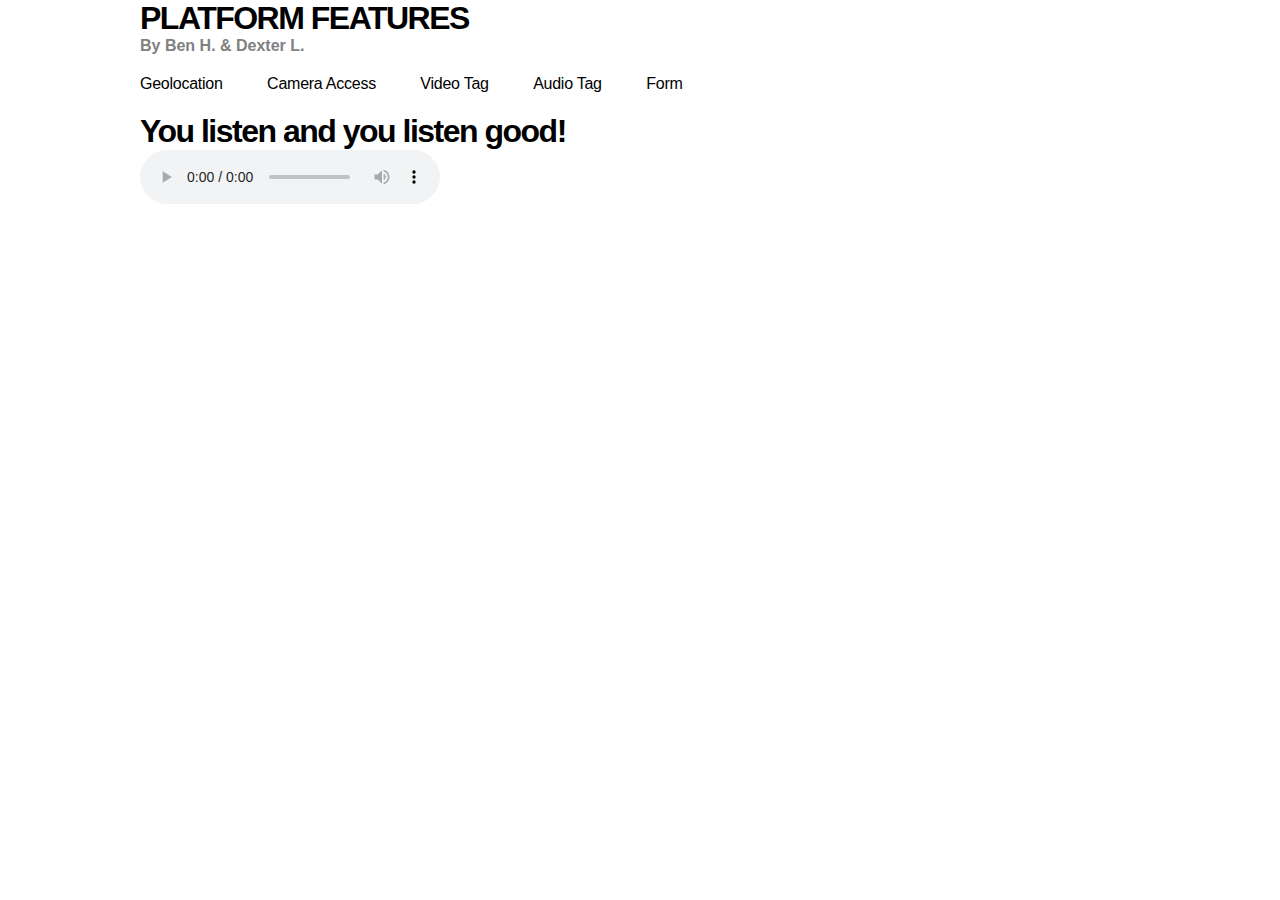
==== ben-dexter/audio.html @ 8f6f8724 "building the pages up a little more" ====
<!DOCTYPE html>

<html>
    <head>
        <meta charset="utf-8">
        <meta http-equiv="X-UA-Compatible" content="IE=edge">
        <title>Nativ Audio | PLATFORM FEATURES</title>

        <link rel="stylesheet" href="style.css">
    </head>
    <body>
        <main>
            <header>
                <h1>PLATFORM FEATURES</h1>
                <h2>By Ben H. & Dexter L.</h2>
                <nav>
                    <a href="geo.html" alt="geolocation">Geolocation</a>
                    <a href="camera.html" alt="Camera Access">Camera Access</a>
                    <a href="#" alt="video Tag">Video Tag</a>
                    <a href="#" alt="Audio Tag">Audio Tag</a>
                    <a href="#" alt="Form">Form</a>
                </nav>
            </header>
             <article>
                <h1>You listen and you listen good!</h1>
                <audio src="song.mp3" autoplay controls loop preload="auto"></audio>
            </article>
        </main>
        <script src="//ajax.googleapis.com/ajax/libs/jquery/1.10.2/jquery.min.js"></script>
        <script>window.jQuery || document.write('<script src="js/vendor/jquery-1.10.2.min.js"><\/script>')</script>
    </body>
</html>
---- ben-dexter/style.css ----
body, * {
	margin: 0;
	padding: 0;
}

body {
	font-family: helvetica
}

main {
	width: 1000px;
	margin: auto;
}

nav {
	margin-bottom: 20px;
}

p {
	margin-bottom: 20px;
}

h1 {
	letter-spacing: -1.50px;
}

h2 {
	color: grey;
	font-size: 16px;
	margin-bottom: 20px;
}

a {
	text-decoration: none;
	color: #000000;
}

nav a {
	margin-right: 40px;
	letter-spacing: -0.25px;
}

a:hover,
a:focus {
	text-decoration: underline;
}
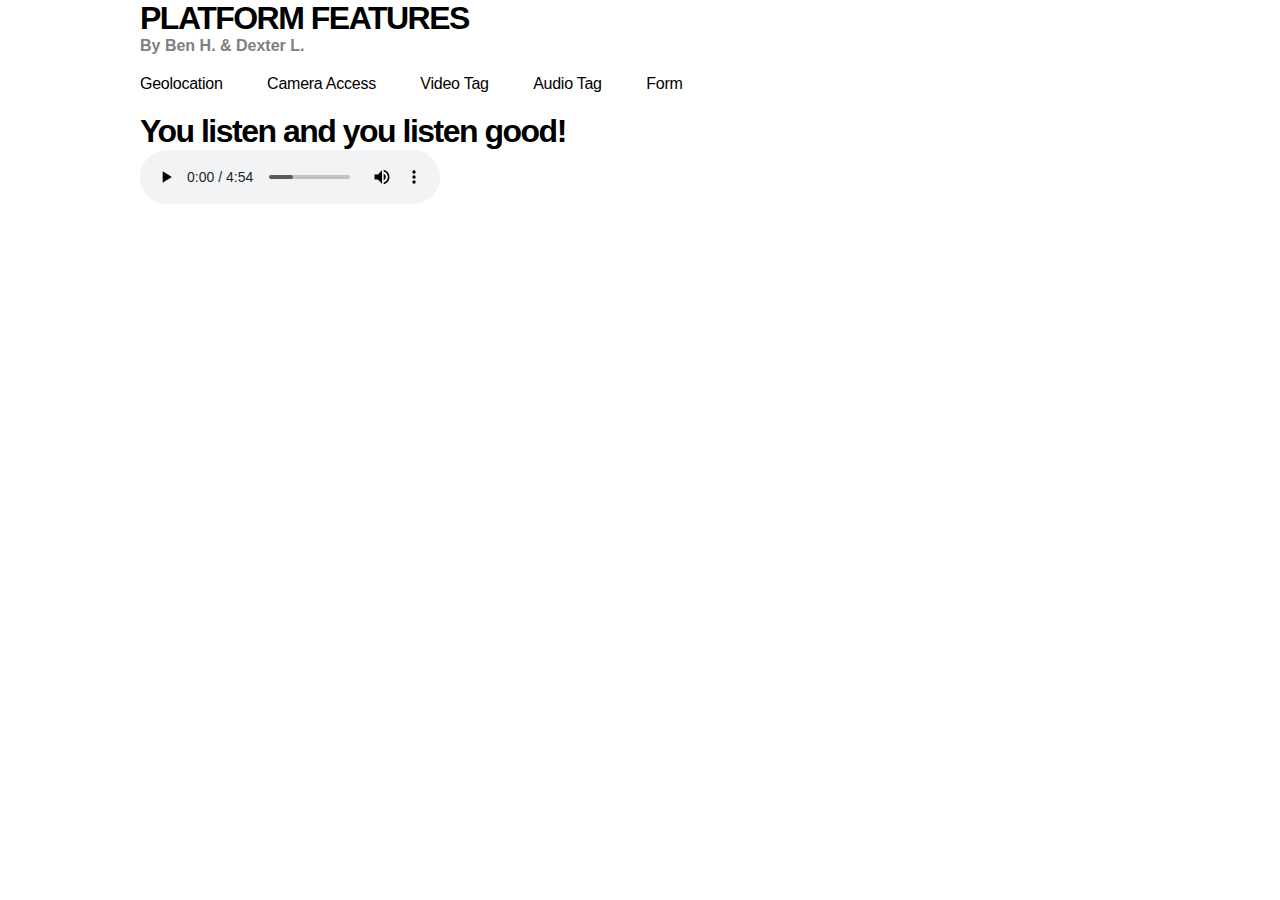
==== commit 641217db: "adding structure to audio page" ====
--- a/ben-dexter/audio.html
+++ b/ben-dexter/audio.html
@@ -11,19 +11,27 @@
     <body>
         <main>
             <header>
-                <h1>PLATFORM FEATURES</h1>
+                <h1><a href="index.html">PLATFORM FEATURES</a></h1>
                 <h2>By Ben H. & Dexter L.</h2>
                 <nav>
                     <a href="geo.html" alt="geolocation">Geolocation</a>
                     <a href="camera.html" alt="Camera Access">Camera Access</a>
-                    <a href="#" alt="video Tag">Video Tag</a>
-                    <a href="#" alt="Audio Tag">Audio Tag</a>
-                    <a href="#" alt="Form">Form</a>
+                    <a href="video.html" alt="video Tag">Video Tag</a>
+                    <a href="audio.html" alt="Audio Tag">Audio Tag</a>
+                    <a href="form.html" alt="Form">Form</a>
                 </nav>
             </header>
              <article>
                 <h1>You listen and you listen good!</h1>
-                <audio src="song.mp3" autoplay controls loop preload="auto"></audio>
+				<audio controls>
+				  <source src="05 Clocks.ogg" type='audio/ogg; codecs="vorbis"'>
+				  <source src="05 Clocks.m4a" type='audio/mp4; codecs="mp4a.40.2"'>
+				  <p>
+				      <strong>Download Song:</strong>
+				      <a href="05 Clocks.ogg" download>Ogg</a>
+				      <a href="05 Clocks.m4v" download>ACC</a>.
+				  </p>
+				</audio>
             </article>
         </main>
         <script src="//ajax.googleapis.com/ajax/libs/jquery/1.10.2/jquery.min.js"></script>
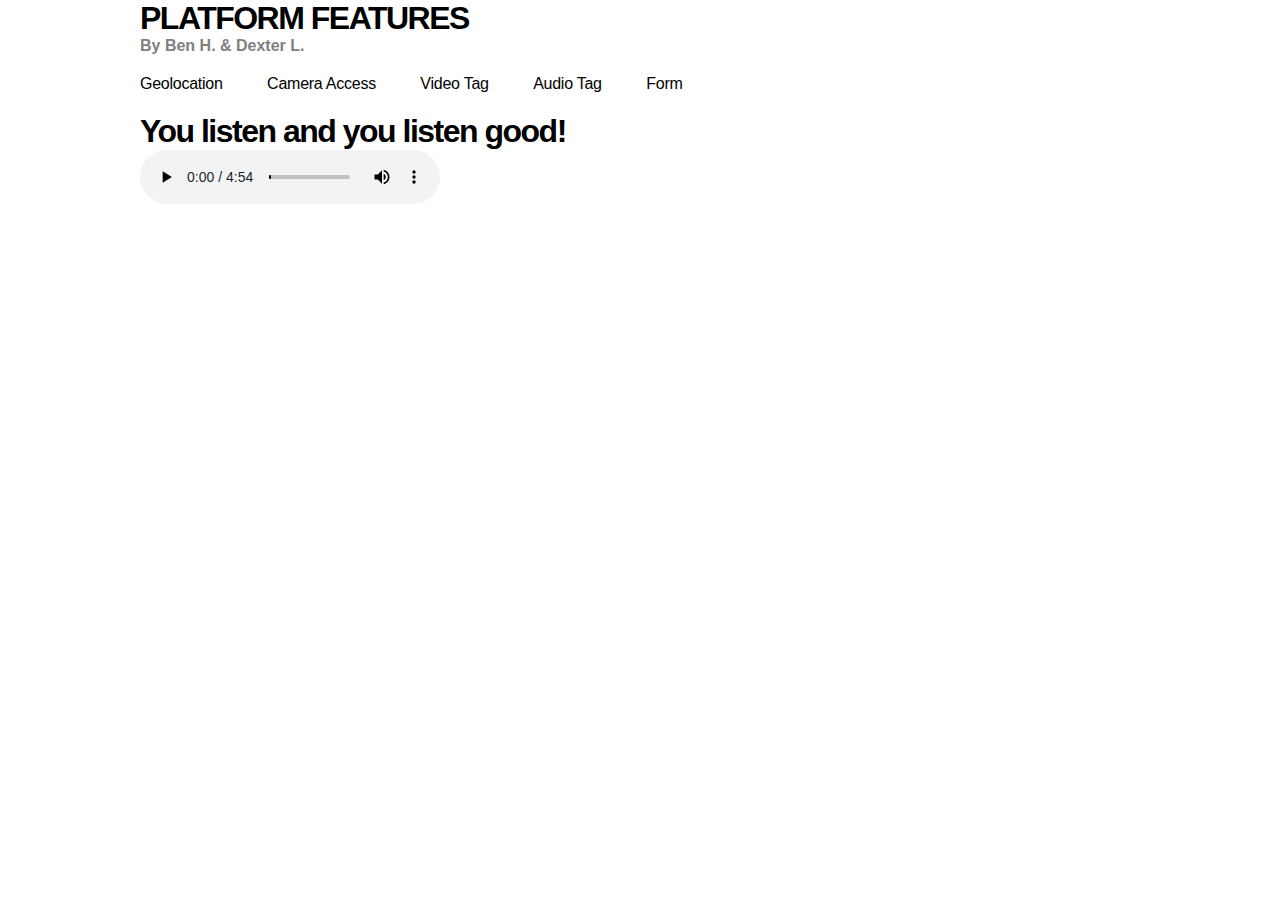
==== commit 70875fc8: "finished form" ====
--- a/ben-dexter/audio.html
+++ b/ben-dexter/audio.html
@@ -26,11 +26,6 @@
 				<audio controls>
 				  <source src="05 Clocks.ogg" type='audio/ogg; codecs="vorbis"'>
 				  <source src="05 Clocks.m4a" type='audio/mp4; codecs="mp4a.40.2"'>
-				  <p>
-				      <strong>Download Song:</strong>
-				      <a href="05 Clocks.ogg" download>Ogg</a>
-				      <a href="05 Clocks.m4v" download>ACC</a>.
-				  </p>
 				</audio>
             </article>
         </main>
--- a/ben-dexter/style.css
+++ b/ben-dexter/style.css
@@ -43,4 +43,20 @@
 a:hover,
 a:focus {
 	text-decoration: underline;
+}
+
+/*FORM STYLES*/
+
+fieldset {
+	padding: 30px;
+	margin-bottom: 20px;
+	width: 500px;
+}
+
+fieldset.cardtype {
+	width: 430px;
+}
+
+fieldset ul li {
+	list-style-type: none;
 }